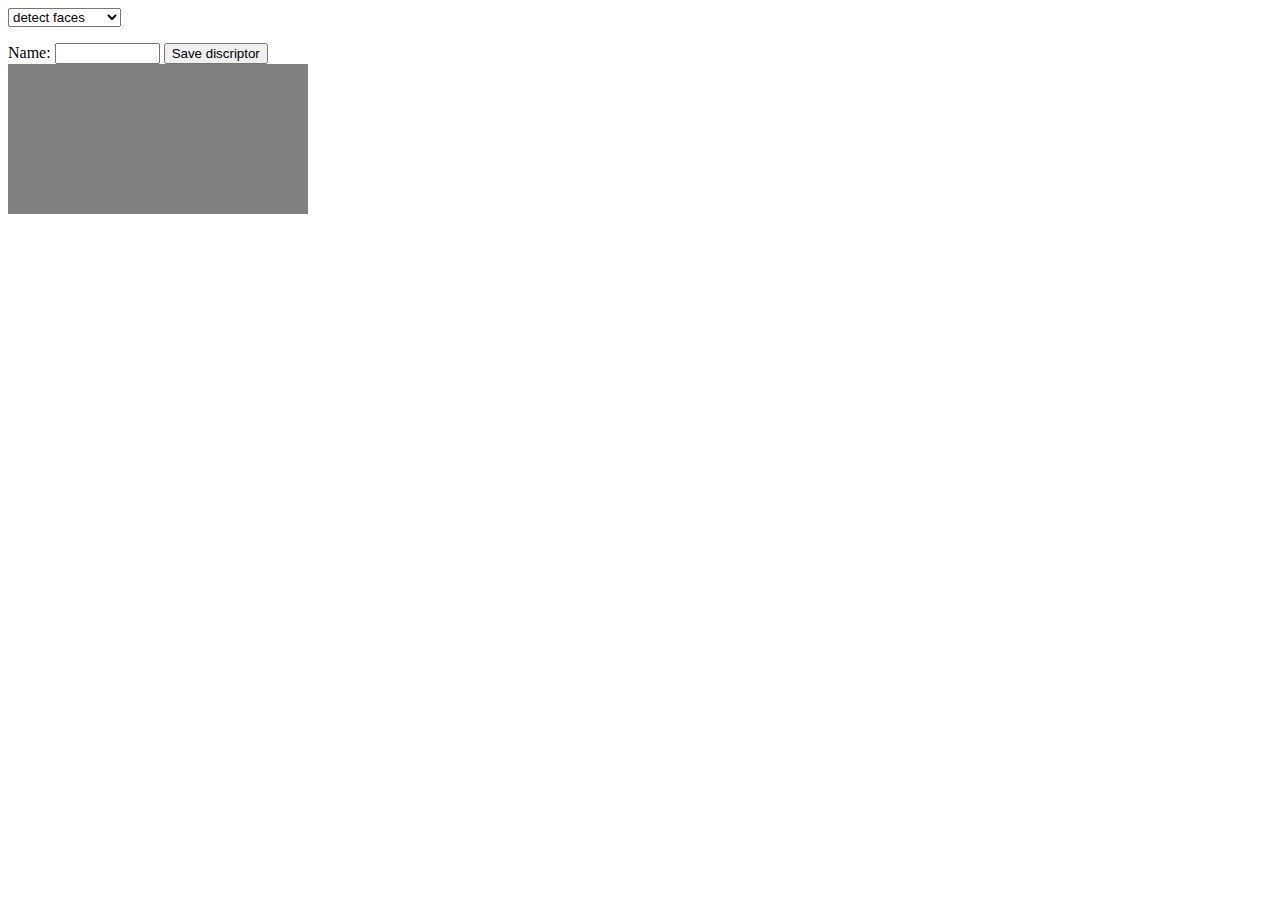
==== index.html @ 6253fc60 "fix" ====
<!DOCTYPE html>
<html>
<head>
  <meta charset="utf-8">
  <meta http-equiv="x-ua-compatible" content="ie=edge">
  <meta name="viewport" content="width=device-width, initial-scale=1">

  <script src="face-api.js"></script>
  <script>
    console.log(faceapi.nets)
    faceapi.nets.tinyFaceDetector.loadFromUri('./model')
    faceapi.nets.faceLandmark68TinyNet.loadFromUri('./model')
    faceapi.nets.ageGenderNet.loadFromUri('./model')
    faceapi.nets.faceRecognitionNet.loadFromUri('./model')
  </script>

  <style>
    #container {
      position: relative;
      width: 640;
      height: 480;
    }
    #overlay,
    #videoElement {
      width: 640;
      height: 480;
      position: absolute;
      top: 0;
      left: 0;
    }
    #overlay {
      background-color: rgba(0, 0, 0, 0);
    }
    #videoElement {
      background-color: gray;
    }
    </style>

</head>

<body>
  <div>
    <select id="selectTarget">
      <option value="detect">detect faces</option>
      <option value="landmarks">+ landmarks</option>
      <!-- <option value="expression">+ expression</option> -->
      <option value="age_gender">+ age + gender</option>
      <option value="description">+ description</option>
    </select>
  </div>
  <p id="time"></p>
  <div>
    <label for="name">Name:</label>
    <input type="text" id="name" name="name" required
      minlength="4" maxlength="8" size="10">
    <button id="buttonSave" onclick="saveDescriptor()">Save discriptor</button>
  </div>

  <div id="container">
    <video id="videoElement" onloadedmetadata="onPlay(this)" autoplay muted playsinline></video>
    <canvas id="overlay"></canvas>
  </div>


  <script>
    var video = document.querySelector("#videoElement");
    var selectTarget = document.querySelector("#selectTarget");
    var canvas = document.getElementById('overlay')
    var time = document.getElementById("time")
    var inputName = document.getElementById("name")
    
    var curDescriptor;


    var xmlhttp = new XMLHttpRequest();
    xmlhttp.onreadystatechange = function() {
      if (this.readyState == 4 && this.status == 200) {
        const myObj = JSON.parse(this.responseText);
        const des = Object.values(myObj)
        console.log(des)
        des = new Float32Array(des)
        const labeledDescriptors = [
          new faceapi.LabeledFaceDescriptors(
            'sen',
            [des]
          )
        ]

        const faceMatcher = new faceapi.FaceMatcher(labeledDescriptors)
        console.log(faceMatcher)
      }
    };
    xmlhttp.open("GET", "/data/sen.json", true);
    xmlhttp.send();


    if (navigator.mediaDevices.getUserMedia) {
      const vgaConstraints = {
        video: {width: {exact: 640}, height: {exact: 480}}    // , facingMode: "user"
      };
      navigator.mediaDevices.getUserMedia(vgaConstraints)
        .then(function (stream) {
          video.srcObject = stream;
        })
        .catch(function (err0r) {
          console.log("Something went wrong!");
        });
    }

    
    let forwardTimes = []
    function updateTimeStats(timeInMs) {
      forwardTimes = [timeInMs].concat(forwardTimes).slice(0, 30)
      const avgTimeInMs = forwardTimes.reduce((total, t) => total + t) / forwardTimes.length
      time.innerHTML = Math.round(avgTimeInMs) + 'ms'
      // $('#fps').val(`${faceapi.round(1000 / avgTimeInMs)}`)
    }


    let predictedAges = []
    function interpolateAgePredictions(age) {
      predictedAges = [age].concat(predictedAges).slice(0, 30)
      const avgPredictedAge = predictedAges.reduce((total, a) => total + a) / predictedAges.length
      return avgPredictedAge
    }

    async function onPlay() {
      let result;
      let inputSize = 128;
      let scoreThreshold = 0.5;
      let tinyOptions = new faceapi.TinyFaceDetectorOptions({ inputSize, scoreThreshold});

      const ts = Date.now()

      switch (selectTarget.value){
        case "detect":
          result = await faceapi.detectAllFaces(video, tinyOptions)
          if (result){
            const dims = faceapi.matchDimensions(canvas, video, true)
            const resized_result = faceapi.resizeResults(result, dims)
            faceapi.draw.drawDetections(canvas, resized_result)
          }
          break;
        case "landmarks":
          result = await faceapi.detectAllFaces(video, tinyOptions)
            .withFaceLandmarks(true)  // true: useTinyModel
          if (result.length) {
            const dims = faceapi.matchDimensions(canvas, video, true)
            const resized_result = faceapi.resizeResults(result, dims)
            faceapi.draw.drawDetections(canvas, resized_result)
            faceapi.draw.drawFaceLandmarks(canvas, resized_result)
          }
          break;
        case "age_gender":
          result = await faceapi.detectAllFaces(video, tinyOptions)
            .withFaceLandmarks(true)  // true: useTinyModel
            .withAgeAndGender()
          if (result.length) {
            // console.log(result)
            const dims = faceapi.matchDimensions(canvas, video, true)
            const resized_result = faceapi.resizeResults(result, dims)
            faceapi.draw.drawDetections(canvas, resized_result)
            faceapi.draw.drawFaceLandmarks(canvas, resized_result)

            result.forEach(res => {
              const { age, gender, genderProbability } = res;
              new faceapi.draw.DrawTextField(
                [
                  faceapi.round(age, 0) + 'years',
                  '' + gender + faceapi.round(genderProbability)
                ],
                res.detection.box.bottomLeft
              ).draw(canvas)
            })
            // const interpolatedAge = interpolateAgePredictions(age)
          }
          break;
        case "description":
          result = await faceapi.detectAllFaces(video, tinyOptions)
            .withFaceLandmarks(true)  // true: useTinyModel
            .withFaceDescriptors()
          if (result.length){
            // console.log(result)
            const dims = faceapi.matchDimensions(canvas, video, true)
            const resized_result = faceapi.resizeResults(result, dims)
            faceapi.draw.drawDetections(canvas, resized_result)
            faceapi.draw.drawFaceLandmarks(canvas, resized_result)
            // result.forEach(res => {
            //   console.log(res.descriptor)
            // })
            if (result.length == 1){
              curDescriptor = result[0].descriptor
            }
          }
          break;
      }
      // const result = await faceapi.detectSingleFace(video, new faceapi.TinyFaceDetectorOptions())

      updateTimeStats(Date.now() - ts)

      setTimeout(() => onPlay())
    }


    function saveDescriptor(){
      const json = JSON.stringify(curDescriptor)
      console.log(inputName.value + json)
      // let fs = require()   // need node.js
    }

  </script>
</body>
</html>
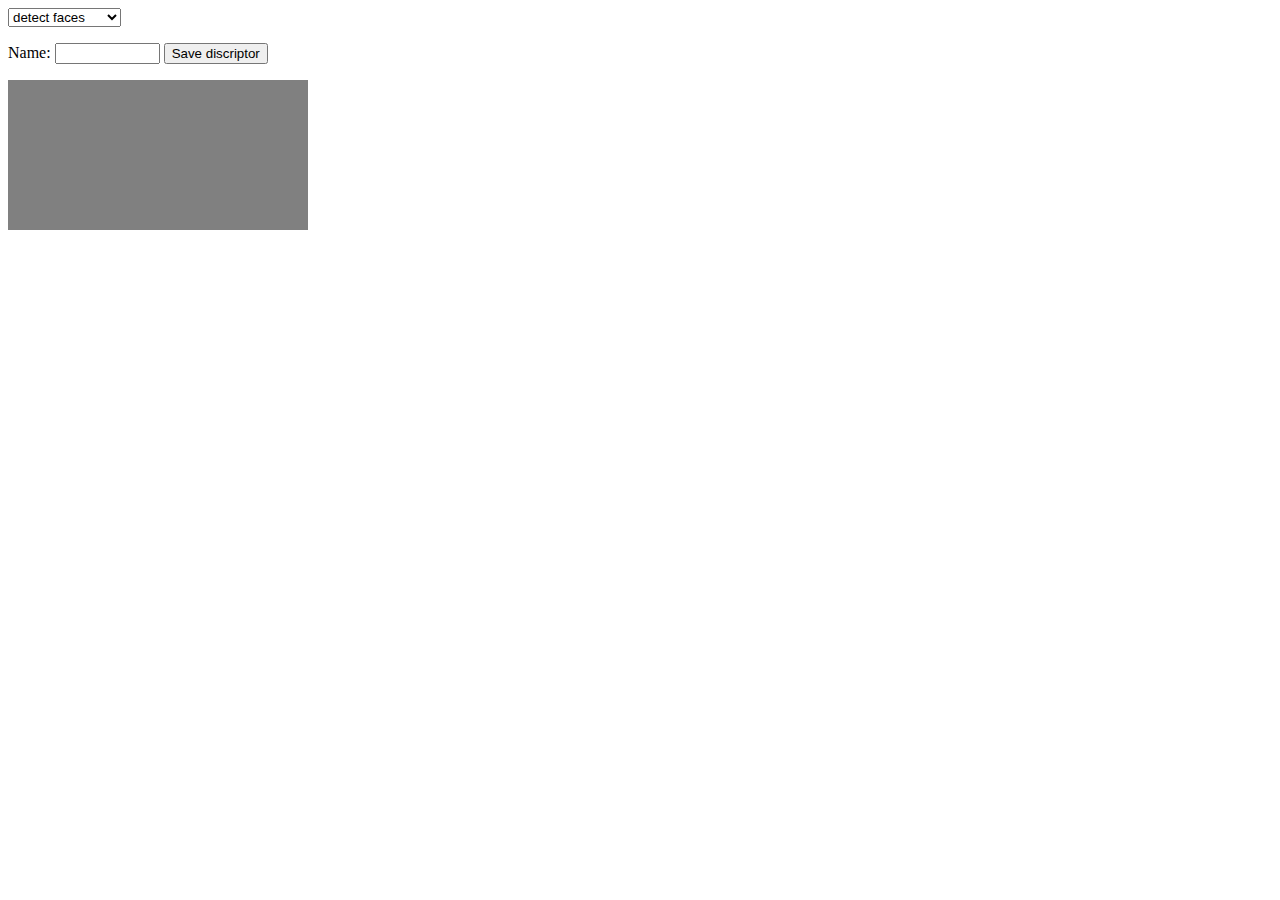
==== commit 4bbaf1ce: "fix" ====
--- a/index.html
+++ b/index.html
@@ -6,7 +6,35 @@
   <meta name="viewport" content="width=device-width, initial-scale=1">
 
   <script src="face-api.js"></script>
+  <script src="utils.js"></script>
   <script>
+    /////  LOAD PERSONAL DESCRIPTOR DATA  /////
+    var refMatcher;
+    var xmlhttp = new XMLHttpRequest();
+    xmlhttp.onreadystatechange = function() {
+      if (this.readyState == 4 && this.status == 200) {
+        const myObj = JSON.parse(this.responseText);
+        let des = Object.values(myObj)
+        console.log(des)
+        // console.log(des)
+        // des = new Float32Array(des)
+        des = array2typed(des)
+        console.log(des)
+        const labeledDescriptors = [
+          new faceapi.LabeledFaceDescriptors(
+            'sen',
+            des
+          )
+        ]
+
+        refMatcher = new faceapi.FaceMatcher(labeledDescriptors)
+        // console.log(faceMatcher)
+      }
+    };
+    xmlhttp.open("GET", "/data/sen.json", true);
+    xmlhttp.send();
+
+    //////  LOAD MODELS  /////
     console.log(faceapi.nets)
     faceapi.nets.tinyFaceDetector.loadFromUri('./model')
     faceapi.nets.faceLandmark68TinyNet.loadFromUri('./model')
@@ -54,6 +82,7 @@
     <input type="text" id="name" name="name" required
       minlength="4" maxlength="8" size="10">
     <button id="buttonSave" onclick="saveDescriptor()">Save discriptor</button>
+    <p id="textRecog"></p>
   </div>
 
   <div id="container">
@@ -68,32 +97,11 @@
     var canvas = document.getElementById('overlay')
     var time = document.getElementById("time")
     var inputName = document.getElementById("name")
+    var textRecog = document.getElementById("textRecog")
     
     var curDescriptor;
 
-
-    var xmlhttp = new XMLHttpRequest();
-    xmlhttp.onreadystatechange = function() {
-      if (this.readyState == 4 && this.status == 200) {
-        const myObj = JSON.parse(this.responseText);
-        const des = Object.values(myObj)
-        console.log(des)
-        des = new Float32Array(des)
-        const labeledDescriptors = [
-          new faceapi.LabeledFaceDescriptors(
-            'sen',
-            [des]
-          )
-        ]
-
-        const faceMatcher = new faceapi.FaceMatcher(labeledDescriptors)
-        console.log(faceMatcher)
-      }
-    };
-    xmlhttp.open("GET", "/data/sen.json", true);
-    xmlhttp.send();
-
-
+    ////////  STREAMING  //////////
     if (navigator.mediaDevices.getUserMedia) {
       const vgaConstraints = {
         video: {width: {exact: 640}, height: {exact: 480}}    // , facingMode: "user"
@@ -190,6 +198,9 @@
             // })
             if (result.length == 1){
               curDescriptor = result[0].descriptor
+              const bestMatch = refMatcher.findBestMatch(curDescriptor)
+              // console.log(bestMatch)
+              textRecog.innerHTML = 'Recognition Result: Name= ' + bestMatch.label + '  Prob.= ' + (1-bestMatch.distance)
             }
           }
           break;
@@ -203,8 +214,8 @@
 
 
     function saveDescriptor(){
-      const json = JSON.stringify(curDescriptor)
-      console.log(inputName.value + json)
+      const json = JSON.stringify(Array.prototype.slice.call(curDescriptor))
+      console.log(json)   // inputName.value + 
       // let fs = require()   // need node.js
     }
 
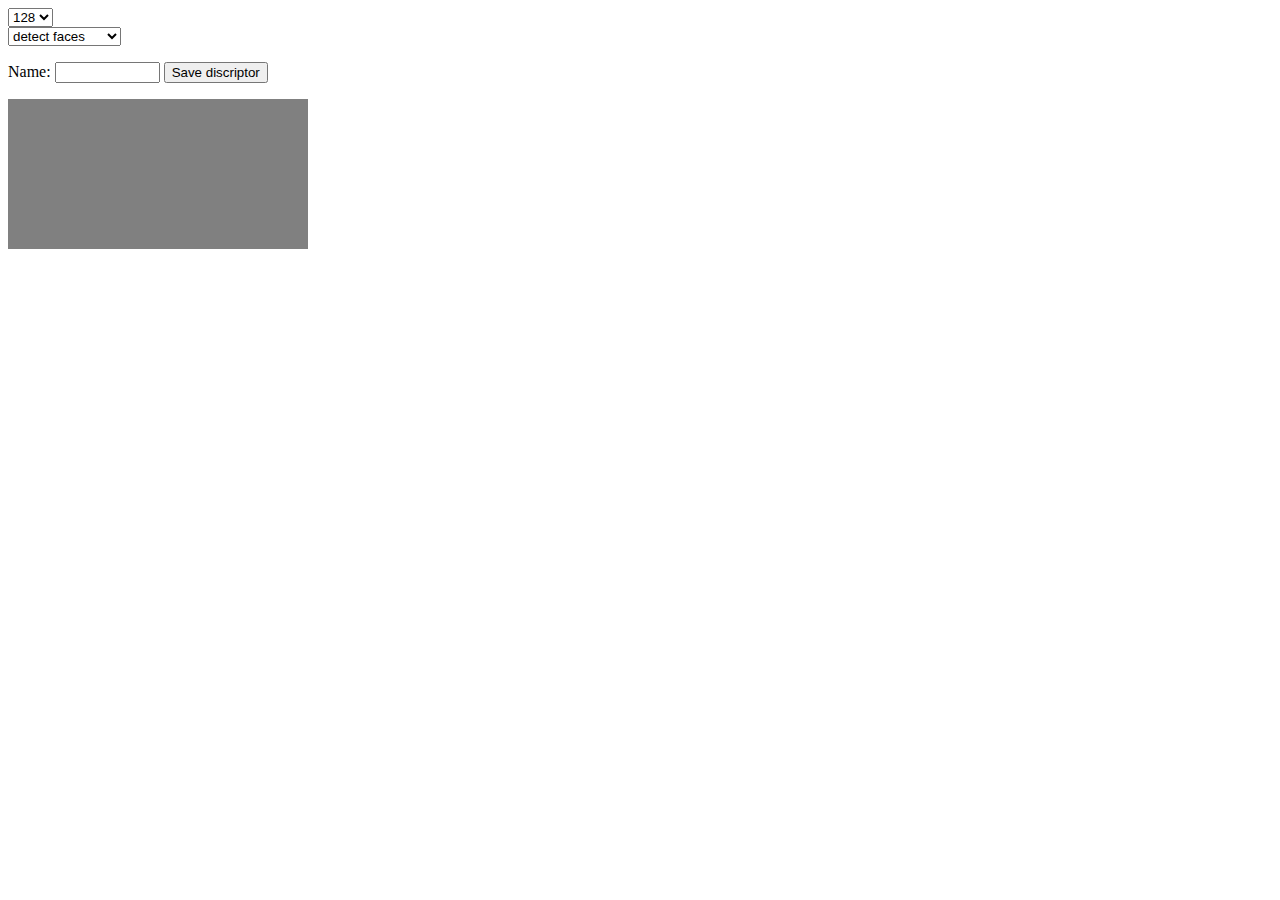
==== commit 1e40e5b7: "select size" ====
--- a/index.html
+++ b/index.html
@@ -15,11 +15,9 @@
       if (this.readyState == 4 && this.status == 200) {
         const myObj = JSON.parse(this.responseText);
         let des = Object.values(myObj)
-        console.log(des)
         // console.log(des)
         // des = new Float32Array(des)
         des = array2typed(des)
-        console.log(des)
         const labeledDescriptors = [
           new faceapi.LabeledFaceDescriptors(
             'sen',
@@ -67,6 +65,13 @@
 </head>
 
 <body>
+  <div>
+    <select id="selectSize">
+      <option value="128">128</option>
+      <option value="256">256</option>
+      <option value="512">512</option>
+    </select>
+  </div>
   <div>
     <select id="selectTarget">
       <option value="detect">detect faces</option>
@@ -98,6 +103,7 @@
     var time = document.getElementById("time")
     var inputName = document.getElementById("name")
     var textRecog = document.getElementById("textRecog")
+    var selectSize = document.getElementById("selectSize")
     
     var curDescriptor;
 
@@ -134,7 +140,7 @@
 
     async function onPlay() {
       let result;
-      let inputSize = 128;
+      let inputSize = Number.parseInt(selectSize.value);
       let scoreThreshold = 0.5;
       let tinyOptions = new faceapi.TinyFaceDetectorOptions({ inputSize, scoreThreshold});
 
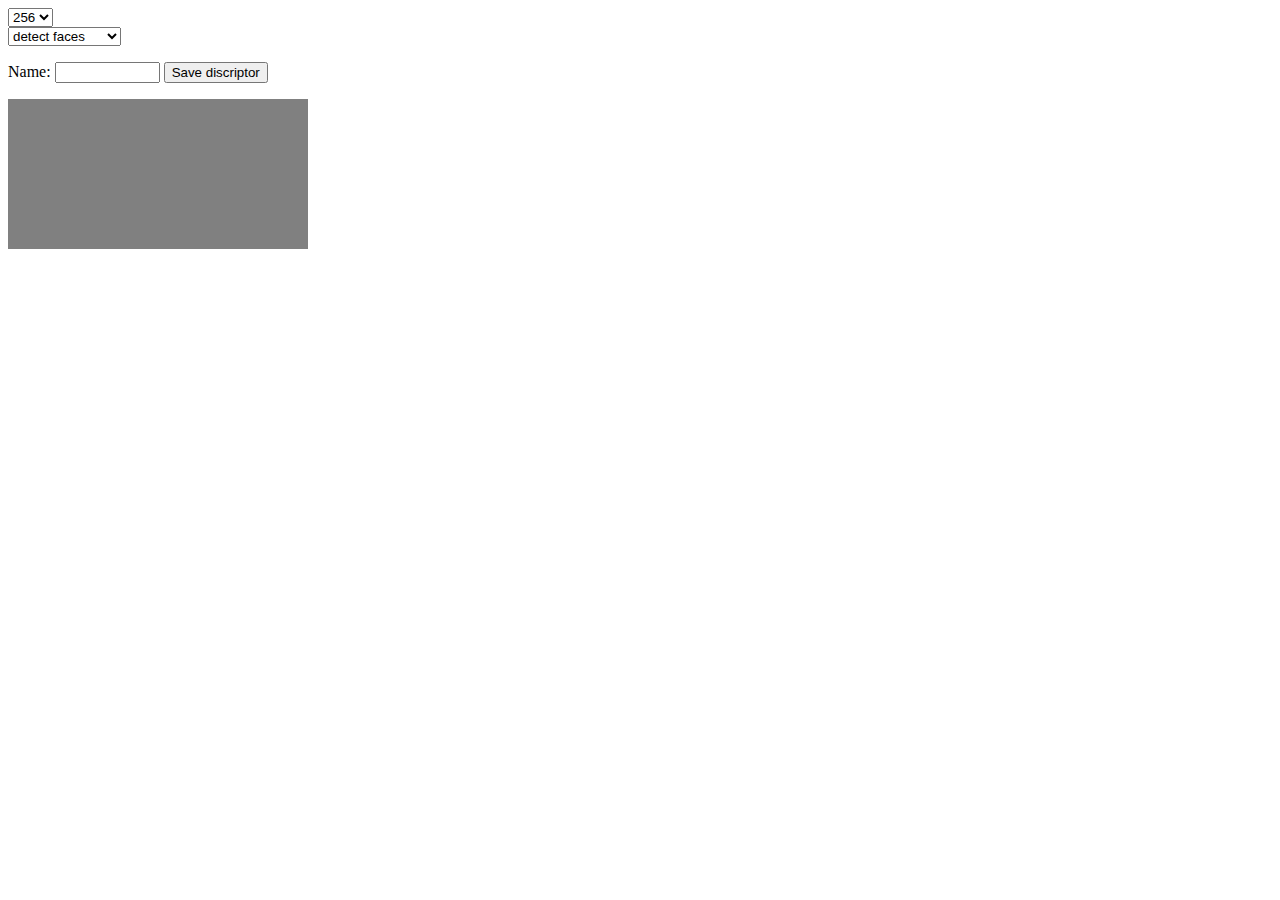
==== commit bd3aaa07: "del 128 size" ====
--- a/index.html
+++ b/index.html
@@ -36,6 +36,7 @@
     console.log(faceapi.nets)
     faceapi.nets.tinyFaceDetector.loadFromUri('./model')
     faceapi.nets.faceLandmark68TinyNet.loadFromUri('./model')
+    faceapi.nets.faceExpressionNet.loadFromUri('./model')
     faceapi.nets.ageGenderNet.loadFromUri('./model')
     faceapi.nets.faceRecognitionNet.loadFromUri('./model')
   </script>
@@ -67,7 +68,7 @@
 <body>
   <div>
     <select id="selectSize">
-      <option value="128">128</option>
+      <!-- <option value="128">128</option> -->
       <option value="256">256</option>
       <option value="512">512</option>
     </select>
@@ -76,7 +77,7 @@
     <select id="selectTarget">
       <option value="detect">detect faces</option>
       <option value="landmarks">+ landmarks</option>
-      <!-- <option value="expression">+ expression</option> -->
+      <option value="expression">+ expression</option>
       <option value="age_gender">+ age + gender</option>
       <option value="description">+ description</option>
     </select>
@@ -149,10 +150,21 @@
       switch (selectTarget.value){
         case "detect":
           result = await faceapi.detectAllFaces(video, tinyOptions)
-          if (result){
-            const dims = faceapi.matchDimensions(canvas, video, true)
-            const resized_result = faceapi.resizeResults(result, dims)
-            faceapi.draw.drawDetections(canvas, resized_result)
+          if (result.length){
+            const dims = faceapi.matchDimensions(canvas, video, true)
+            const resized_result = faceapi.resizeResults(result, dims)
+            faceapi.draw.drawDetections(canvas, resized_result)
+          }
+          break;
+        case "expression":
+          result = await faceapi.detectAllFaces(video, tinyOptions)
+            .withFaceExpressions()
+          if (result.length){
+            const dims = faceapi.matchDimensions(canvas, video, true)
+            const resized_result = faceapi.resizeResults(result, dims)
+            faceapi.draw.drawDetections(canvas, resized_result)
+            const minProbability = 0.01
+            faceapi.draw.drawFaceExpressions(canvas, resized_result, minProbability)
           }
           break;
         case "landmarks":
